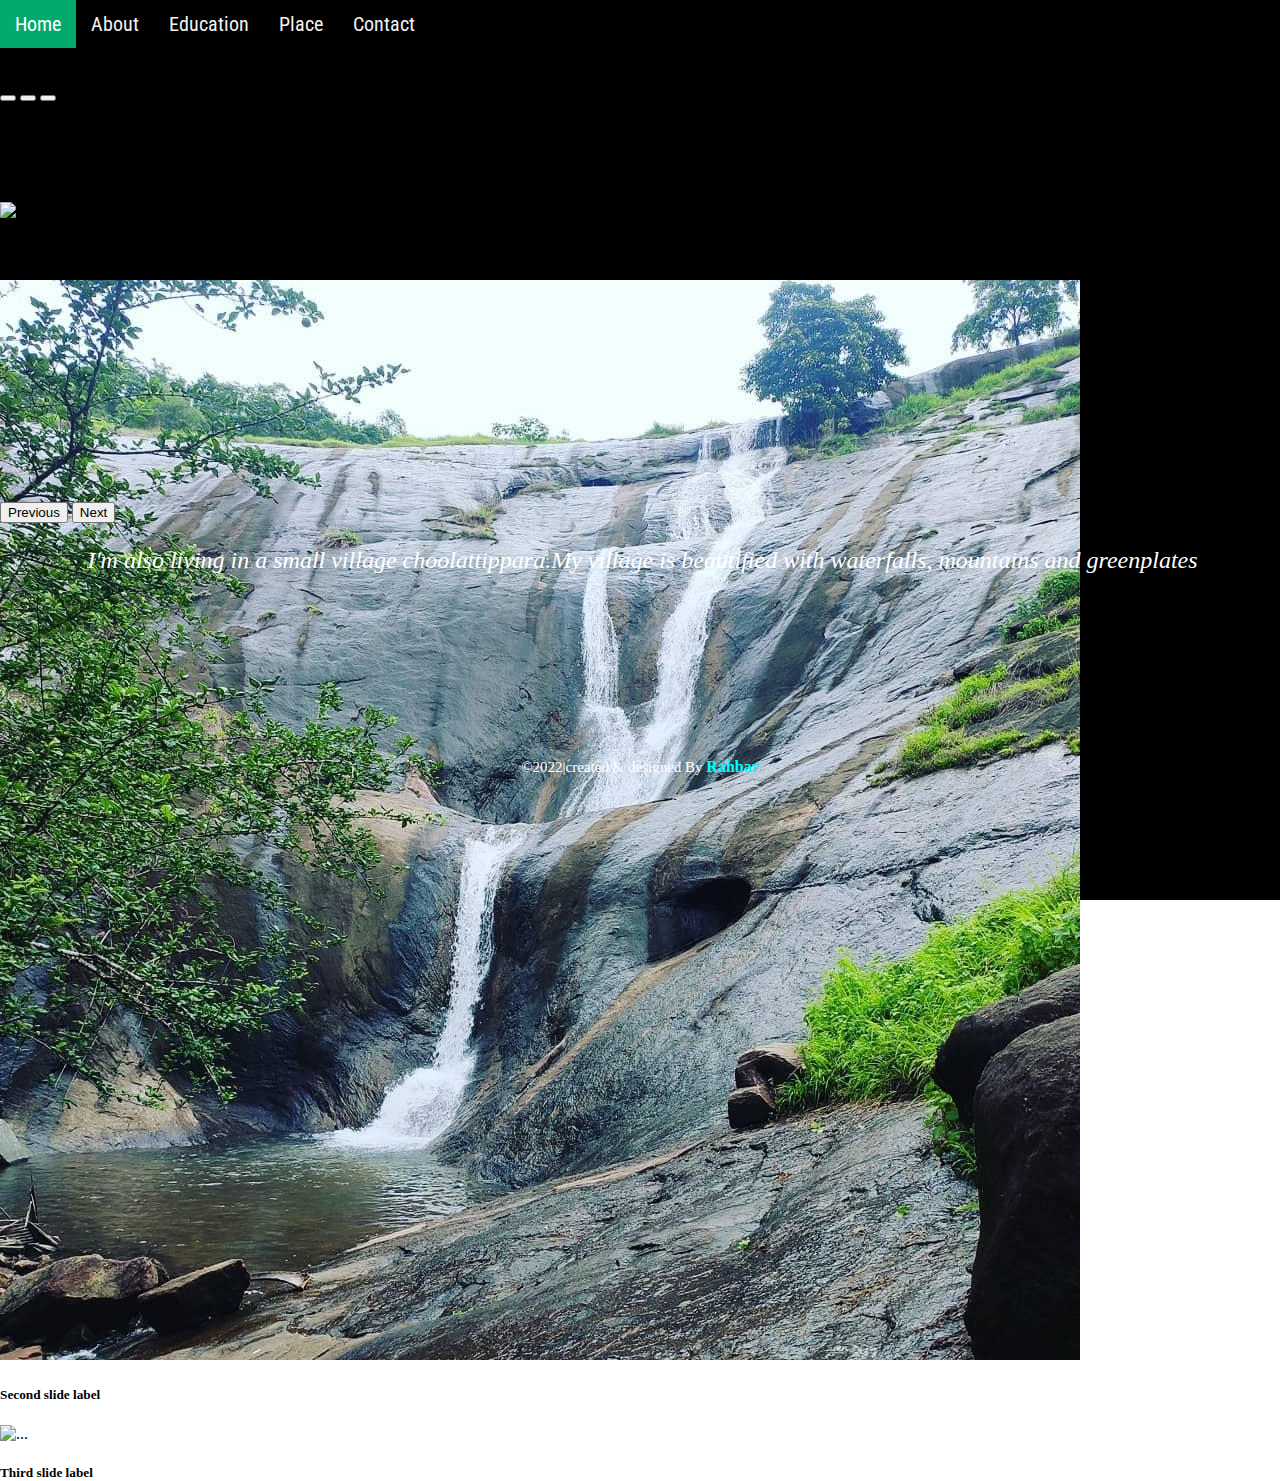
==== Place.html @ 834fca6d "Add files via upload" ====
<!doctype html>
<html lang="en">
  <head>
    <!-- Required meta tags -->
    <meta charset="utf-8">
    <meta name="viewport" content="width=device-width, initial-scale=1">

    <!-- Bootstrap CSS -->
    <link href="https://cdn.jsdelivr.net/npm/bootstrap@5.1.3/dist/css/bootstrap.min.css" rel="stylesheet" integrity="sha384-1BmE4kWBq78iYhFldvKuhfTAU6auU8tT94WrHftjDbrCEXSU1oBoqyl2QvZ6jIW3" crossorigin="anonymous">

    <title>My place</title>
    <link rel="stylesheet" href="Style.css" title="" type="" />
    <link href="https://fonts.googleapis.com/css2?family=Roboto+Condensed&display=swap" rel="stylesheet">
  </head>
  <body class="place-body">
    <div class="place-container">
         <div class="topnav">
  <a class="active" href="#home">Home</a>
  <a href="About.html" target="_blank">About </a>
  <a href="Education.html">Education</a>
  <a href="Place.html">Place</a>
  <a href="Contact.html">Contact</a>
</div>
 
      <br /><br />
      <div id="carouselExampleCaptions" class="carousel slide" data-bs-ride="carousel">
  <div class="carousel-indicators">
    <button type="button" data-bs-target="#carouselExampleCaptions" data-bs-slide-to="0" class="active" aria-current="true" aria-label="Slide 1"></button>
    <button type="button" data-bs-target="#carouselExampleCaptions" data-bs-slide-to="1" aria-label="Slide 2"></button>
    <button type="button" data-bs-target="#carouselExampleCaptions" data-bs-slide-to="2" aria-label="Slide 3"></button>
  </div>
  <div class="carousel-inner">
    <div class="carousel-item active">
      <img src="choolati.png" class="d-block w-100" alt="...">
      <div class="carousel-caption d-none d-md-block">
        <h5>First slide label</h5>
        
      </div>
    </div>
    <div class="carousel-item">
      <img src="kollam.jpg" class="d-block w-100" alt="...">
      <div class="carousel-caption d-none d-md-block">
        <h5>Second slide label</h5>
      </div>
    </div>
    <div class="carousel-item">
      <img src="chekkunn.jpg" class="d-block w-100" alt="...">
      <div class="carousel-caption d-none d-md-block">
        <h5>Third slide label</h5>
      </div>
    </div>
  </div>
  <button class="carousel-control-prev" type="button" data-bs-target="#carouselExampleCaptions" data-bs-slide="prev">
    <span class="carousel-control-prev-icon" aria-hidden="true"></span>
    <span class="visually-hidden">Previous</span>
  </button>
  <button class="carousel-control-next" type="button" data-bs-target="#carouselExampleCaptions" data-bs-slide="next">
    <span class="carousel-control-next-icon" aria-hidden="true"></span>
    <span class="visually-hidden">Next</span>
  </button>
</div>
<center>
     <div class="place-para">
        <p><i>I'm also living in a small village choolattippara.My village is beautified with waterfalls, mountains and greenplates</i> </p>
    </div>
</center>
    <!-- Optional JavaScript; choose one of the two! -->

    <!-- Option 1: Bootstrap Bundle with Popper -->
    <script src="https://cdn.jsdelivr.net/npm/bootstrap@5.1.3/dist/js/bootstrap.bundle.min.js" integrity="sha384-ka7Sk0Gln4gmtz2MlQnikT1wXgYsOg+OMhuP+IlRH9sENBO0LRn5q+8nbTov4+1p" crossorigin="anonymous"></script>

    <!-- Option 2: Separate Popper and Bootstrap JS -->
    <!--
    <script src="https://cdn.jsdelivr.net/npm/@popperjs/core@2.10.2/dist/umd/popper.min.js" integrity="sha384-7+zCNj/IqJ95wo16oMtfsKbZ9ccEh31eOz1HGyDuCQ6wgnyJNSYdrPa03rtR1zdB" crossorigin="anonymous"></script>
    <script src="https://cdn.jsdelivr.net/npm/bootstrap@5.1.3/dist/js/bootstrap.min.js" integrity="sha384-QJHtvGhmr9XOIpI6YVutG+2QOK9T+ZnN4kzFN1RtK3zEFEIsxhlmWl5/YESvpZ13" crossorigin="anonymous"></script>
    -->
    <footer class="foot-1">
    ©2022|created & designed By <span><b>Rahbar</b></span>
    </footer>
    </div>
   
  </body>
</html>
---- Style.css ----
.topnav {
  overflow: hidden;
  }
.topnav a {
  float: left;
  color: #f2f2f2;
  text-align: center;
  padding: 12px 15px;
  text-decoration: none;
  font-size: 20px;
  font-family: 'Roboto Condensed', sans-serif;
}
.topnav a:hover {
  color: #00ffff;
}
.topnav a.active {
  background-color: #04AA6D;
  color: white;
}
body{
  margin: 0;
}
.body{
  background-image: linear-gradient(rgba(0,0,0,0.56),rgba(0,0,0,0.56)),url('back.jpg');
  background-repeat: no-repeat;
  background-attachment: fixed;
  background-size: 100% 100%;
 }
.head{
  color: white;
  font-family: Supermercado One;
  font-size: 45px;
  padding-top: 100px;
  padding-left: 12px;
}
.para{
  color: white;
  font-size: 35px;
  font-family: Sans-Serif;
  margin-left: 20px;
}
.para span{
  font-size: 40px;
  font-family: Kaushan Script;
  font-style: italic;
  color: #00ffff;
  
}
.image{
  width: 220px;
  height: 220px;
  margin-top:80px;
}
.image:hover{
  height: 250px;
  width: 250px;
  margin-top: 65px;
  border:3px solid white;
  border-radius: 50%;
}
.para1{
  font-size: 22px;
 font-style: italic;
  color: white;
  text-align: center;
  margin-bottom: 0;
 }
  .link .fab{
    color: white;
    font-size: 30px;
    padding: 8px;
    margin-top: 10px;
    }
  .fab:hover{
    color: #4267B2;
    font-size: 36px;
    margin-top: 5px;
  }
  .button-tag .btn-tag{
    color:#000;
    background: #11468F;
    border: none;
    border-radius: 8px;
    width: 130px;
    height: 40px;
    margin-top: 20px;
    margin-bottom: 80px;
    font-size: 18px;
    letter-spacing: 1px;
    padding: 2px;
  }
  .btn-tag:hover{
    background: #1572A1;
    color: #fff;
   }
  .btn-tag a{
    text-decoration: none;
    color: #fff;
  }
footer{
  font-size: 15px;
  color: white;
  text-align: center;
}
footer span{
  color: #00ffff;
  font-size: 16px;
}

.body-1{
  background-color: #222831;
  margin: 0;
  padding: 0;
}
.educate-head{
  text-align: center;
  font-size: 50px;
  color: #C0D8C0;
  font-family: 'Fjalla One', sans-serif;
 
}
.education-body{
  background-color: black;
 }
 .edu-head{
   color: white;
   font-size: 40px;
   margin-top: 20px;
   margin-left: 8px;
 }
 .carousel-inner{
   margin-top: 100px;
   border-radius: 20px;
   width: 100%;
  height: 300px;
 }
 .p2{
   color: white;
   font-size: 18px;
 }
 td{
   font-size: 26px;
   color: white;
   font-family: 'Supermercado One', cursive;
   
   }
  td img{
     width: 170px;
     height: 170px;
   }
 .td{
   padding-left: 7px;
 }
   td a{
     color: powderblue;
     text-decoration: none;
   }
   td a:hover{
     font-size: 27px;
     margin-top: 5px;
     color: #00ffff;
   }
   .foot-3{
     padding-top: 60px;
   }
   .about-body{
     background-color: black;
     width: 100%;
     margin: 0;
     padding: 0;
     
   }
   .head5 h1{
     font-size: 40px;
     color: #F7ECDE;
     font-weight: 700;
     padding-top: 10px;
     padding-left: 10px;
   }
  .head5 .about-para{
     color: white;
     font-size: 20px;
     font-style: italic;
     line-height: 39px;
     margin-left: 5px;
     font-family: 'Ubuntu', sans-serif;
   }
   .about-para1{
     margin-top: 20px;
     font-size: 20px;
     margin-left: 16px;
     color: white;
   }
   .about-para1 a{
     color: #00ffff;
     font-family: 'Quintessential', cursive;
   }
   .foot{
     padding-top: 230px;
   }
   .place-container{
     width:100%;
     height: 100vh;
     background-color: black;
     padding: 0;
   }
   .place-para{
     color: white;
     font-size: 25px;
     margin-top: 15px;
     margin-left: 5px;
   }
   .dd{
     color: purple;
   }
   .foot-1{
     padding-top: 160px;
   }
   .place-para p{
     font-size: 24px;
   }
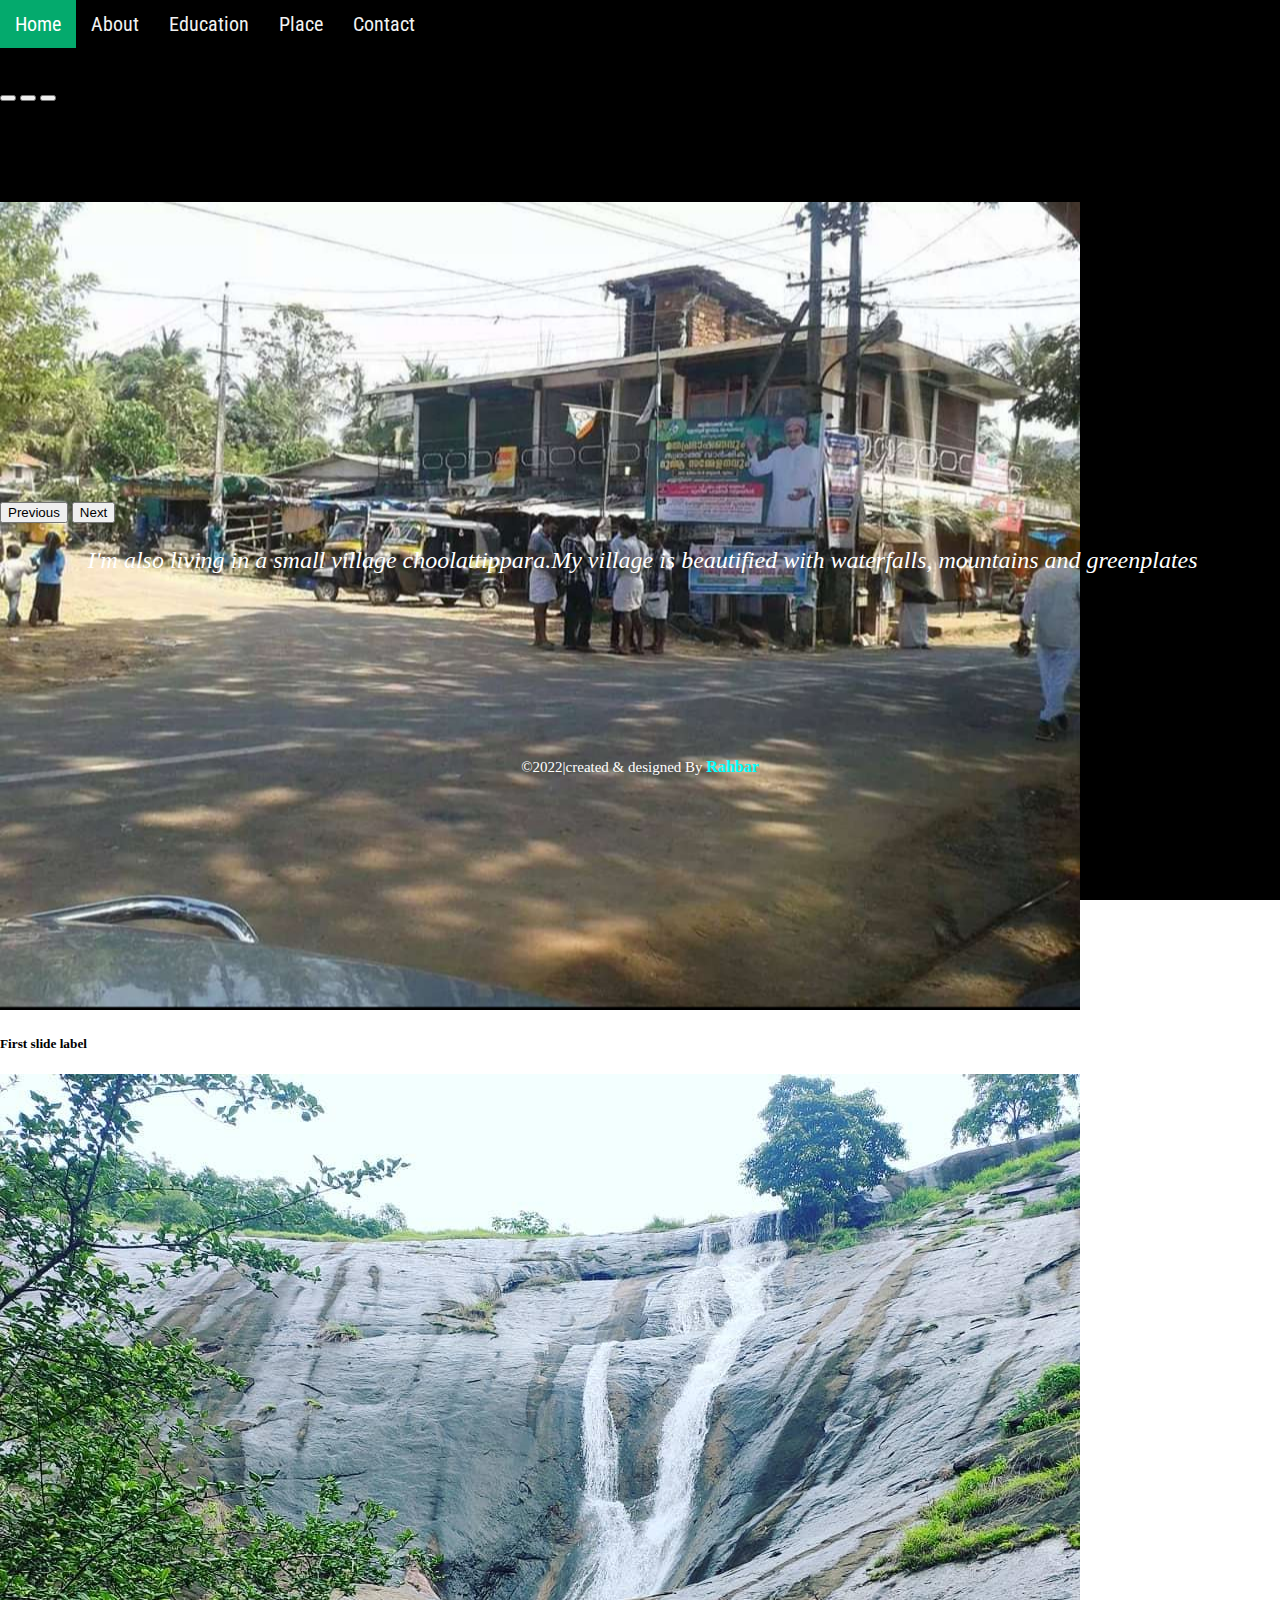
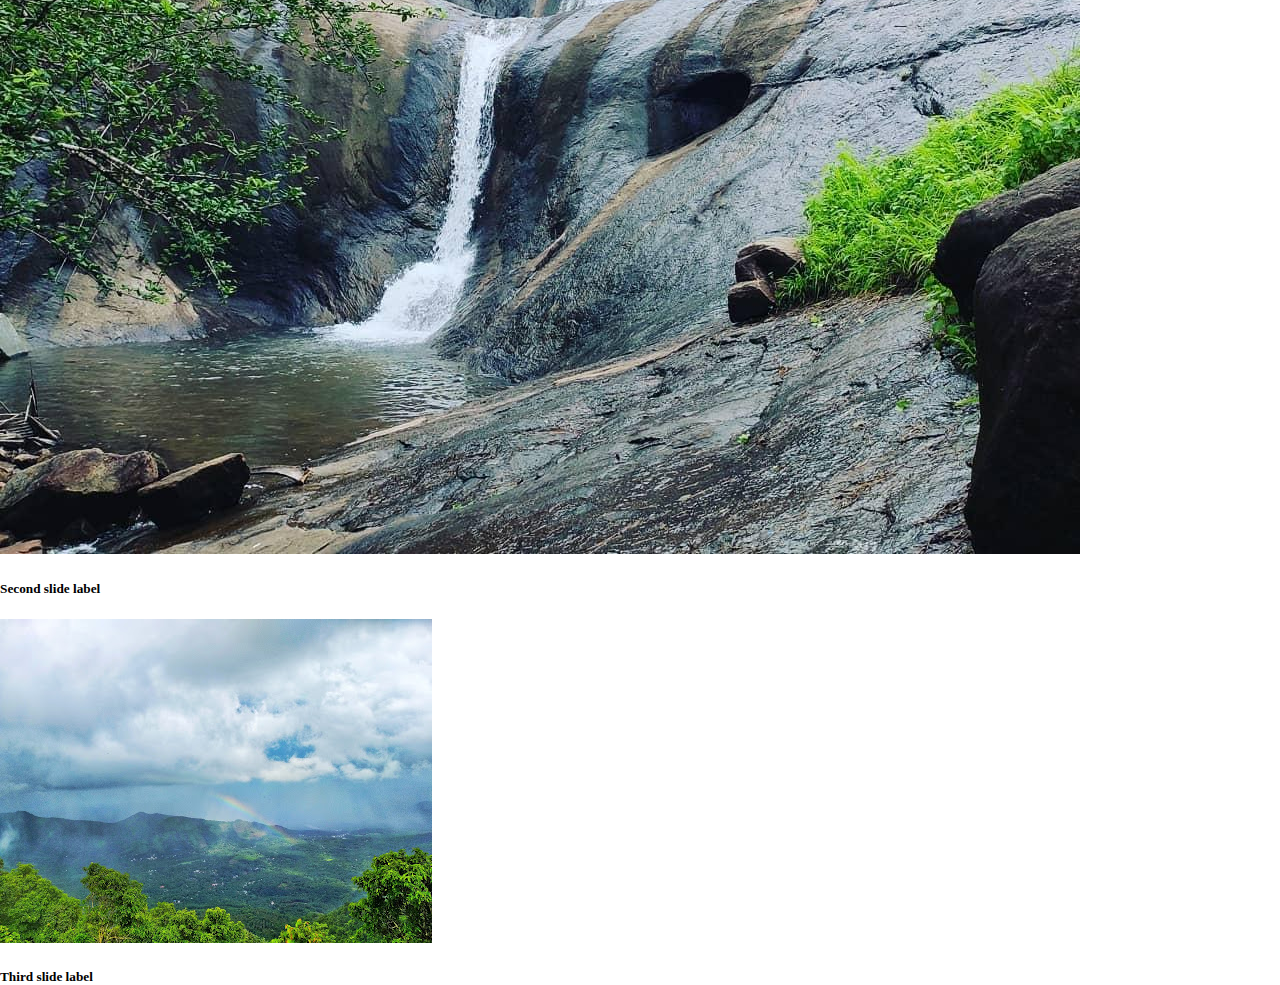
==== commit 62a7bb65: "Update Place.html" ====
--- a/Place.html
+++ b/Place.html
@@ -31,7 +31,7 @@
   </div>
   <div class="carousel-inner">
     <div class="carousel-item active">
-      <img src="choolati.png" class="d-block w-100" alt="...">
+      <img src="Choolati.png" class="d-block w-100" alt="...">
       <div class="carousel-caption d-none d-md-block">
         <h5>First slide label</h5>
         
@@ -44,7 +44,7 @@
       </div>
     </div>
     <div class="carousel-item">
-      <img src="chekkunn.jpg" class="d-block w-100" alt="...">
+      <img src="Chekkunn.jpg" class="d-block w-100" alt="...">
       <div class="carousel-caption d-none d-md-block">
         <h5>Third slide label</h5>
       </div>
@@ -80,4 +80,4 @@
     </div>
    
   </body>
-</html>+</html>
